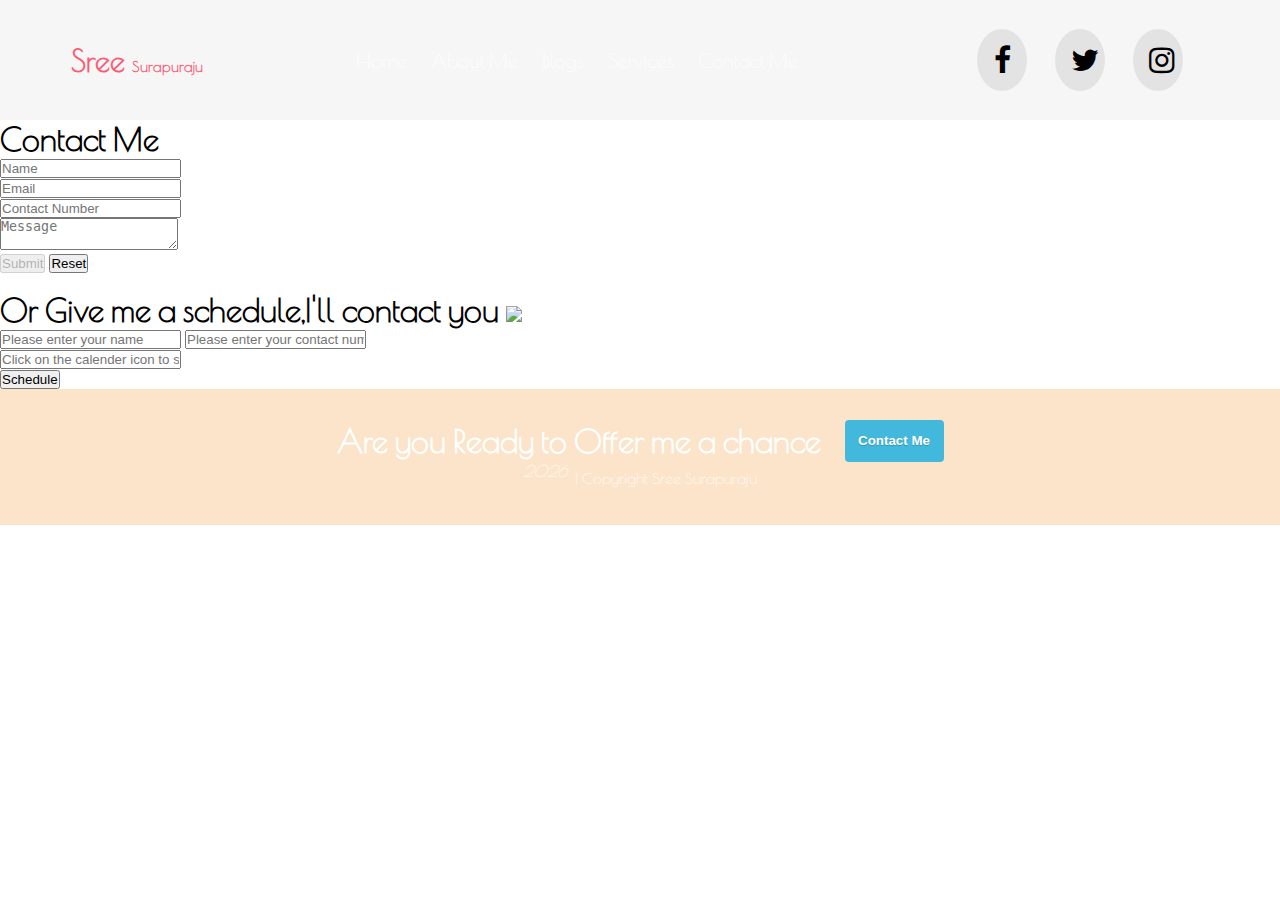
==== contactme.html @ c23d1556 "adding footer and contact page" ====
<!DOCTYPE html>
<html lang="en">
<head>
  <meta charset="UTF-8">
  <meta name="viewport" content="width=device-width, initial-scale=1.0">
  <meta http-equiv="X-UA-Compatible" content="ie=edge">
  <title>Sree | Contact Me</title>
  <link href="https://fonts.googleapis.com/css?family=Amatic+SC|Inconsolata|Major+Mono+Display|Montserrat|PT+Sans+Narrow|Poiret+One|Rajdhani|Roboto|Amaranth|Amatic+SC|Economica|Homemade+Apple|Open+Sans+Condensed:300|PT+Sans|Patrick+Hand|Roboto|Shadows+Into+Light}" rel="stylesheet">
  
  <link rel="stylesheet" href="https://cdnjs.cloudflare.com/ajax/libs/font-awesome/4.7.0/css/font-awesome.min.css">
  <link href="https://netdna.bootstrapcdn.com/twitter-bootstrap/2.2.2/css/bootstrap-combined.min.css" rel="stylesheet">
  <link rel="stylesheet" type="text/css" media="screen"
    href="https://tarruda.github.com/bootstrap-datetimepicker/assets/css/bootstrap-datetimepicker.min.css">
    

  <link href="style.css" rel="stylesheet">
  <link href="contact.css" rel="stylesheet">
</head>
<body>

  <!-- Navigation Bar -->
  <nav id="nav-container">
      <h1>Sree&nbsp;<span>Surapuraju</span></h1>
      <ul id="nav-items">
        <li><a href="#">Home</a></li>
        <li><a href="#">About Me</a></li>
        <li><a href="#">Blogs</a></li>
        <li><a href="#">Services</a></li>
        <li><a href="contactme.html">Contact Me</a></li>
      </ul>
      <ul id="social-icons">
        <li><a href="#" class="fa fa-facebook"></a></li>
        <li><a href="#" class="fa fa-twitter"></a></li>
        <li><a href="#" class="fa fa-instagram"></a></li>
      </ul>
      <div id="hamburger" onclick="openNav()">
        <a href="#">
          <div></div>
          <div></div>
          <div></div>
        </a>                  
      </div>
  </nav>
  <div id="side-nav">
      <a href="#">Home</a>
      <a href="#">About Me</a>
      <a href="#">Blog</a>
      <a href="#">Services</a>
      <a href="#">Contact Me</a>
  </div>     
  <!-- Cover Page -->
  <div id="contactcoverPage">

  </div>
  <!-- Contact Form -->    
  <div class="contactform">
    <form>
      <h1>Contact <span> Me </span></h1>
      <div id="form-group" class="form-group">
        <input type="text" id="name1" name="name" placeholder="Name" keyuop>
      </div>
      <div id="form-group" class="form-group">
        <input type="email" id="email1" name="email" placeholder="Email">
      </div>
      <div id="form-group" class="form-group">
        <input type="tel" id="tel1" name="tel" placeholder="Contact Number">
      </div>         
      <div id="form-group" class="form-group">
        <textarea placeholder="Message" id="textarea"></textarea>
      </div>          
      <button type="submit" id="submit1" class="btn btn-primary">Submit</button>
      <button type="reset" class="btn btn-danger">Reset</button>
    </form> 
    &nbsp;&nbsp;&nbsp;&nbsp;&nbsp;&nbsp;&nbsp;&nbsp;&nbsp;
    <div class="scheduler">
        <h1>Or Give me a schedule,I'll contact you
          <span><img src="./assests/profileavatar.jpg"></span>
        </h1>  
        <input type="text" id="name1" placeholder="Please enter your name">
        <input type="tel" id="tel" placeholder="Please enter your contact number">
        <div id="datetimepicker" class="input-append">
          <input data-format="MM/dd/yyyy HH:mm:ss PP" type="text" id="dateTime" placeholder="Click on the calender icon to select the date and time">
          <span class="add-on">
            <i data-time-icon="icon-time" data-date-icon="icon-calendar">
              </i>
          </span>
        </div>
        <button type="submit" id="submit2" class="btn btn-success">Schedule</button>
    </div>
  </div>

  <footer>
      <div id="footercontact" class="footercontact">
          <h1>Are you Ready to Offer me a chance</h1>&nbsp;&nbsp;&nbsp;&nbsp;&nbsp;&nbsp;
          <span><button>Contact Me</button></span>
      </div>   
      <div id="footerend" class="footerend">
        <p id="date"></p>&nbsp;&nbsp;<span> |  Copyright Sree Surapuraju</span>
      </div>
    </footer>
     


<!-- Utils for dateTime picker -->

  <script type="text/javascript"
   src="https://cdnjs.cloudflare.com/ajax/libs/jquery/1.8.3/jquery.min.js">
  </script> 
  <script type="text/javascript"
   src="https://netdna.bootstrapcdn.com/twitter-bootstrap/2.2.2/js/bootstrap.min.js">
  </script>
  <script type="text/javascript"
   src="https://tarruda.github.com/bootstrap-datetimepicker/assets/js/bootstrap-datetimepicker.min.js">
  </script>
  <script type="text/javascript"
   src="https://tarruda.github.com/bootstrap-datetimepicker/assets/js/bootstrap-datetimepicker.pt-BR.js">
  </script>
<script type="text/javascript">
  $(function() {
    var nowDate = new Date();
    var today = new Date(nowDate.getFullYear(), nowDate.getMonth(), nowDate.getDate(), 0, 0, 0, 0);
    $('#datetimepicker').datetimepicker({
      language: 'en',
      pick12HourFormat: true,
      startDate: today
    });
  });
</script>




<script>

  //  Script to get the date and time 
  document.getElementById('submit2').addEventListener('click',(e) => {
    var time = document.getElementById('dateTime').value;
    console.log('submitted');
    console.log(`You have got a schedule to call at ${time}`);
    e.preventDefault();
  })


  // disable buttons if input fields empty in contact page
  var submit1 = document.getElementById('submit1');
  var name = document.getElementById('name1').value;
  if(name === ''){
    submit1.disabled = true;
  }else{
    submit1.disabled = false;
  }




</script>



<script src="script.js"></script>
</body>
</html>
---- style.css ----
*{
  margin:0;
  padding: 0;
  box-sizing: border-box;
}
:root{
  --primary-color: rgba(255, 8, 49, 0.657);
  --smallNavigation-display : block;
  --smallNavigation-text-align : center;
  --buttoncolors-secondary :  rgb(66, 184, 221);
}
body{
  font-family: 'Poiret One', cursive;
  overflow-x: hidden;
}

header{
  text-align: center;
  color: black;
  font-size: 35px;
}

/* Navigation bar */

#nav-container{
  display: flex;
  align-items: center;
  background-color: rgba(225,225,225,0.3);
  justify-content: space-around;
  position: sticky;
  top: 0;
  transition: 0.5s;
  z-index: 10;
}
#nav-items{
  display: flex;
}

#nav-items > li{
  list-style: none;
  padding: 0.75rem;
}

#nav-items > li a{
  text-decoration: none;
  color:white;
  font-size: 20px;
}
#social-icons{
  display: flex;
  padding: 0.75rem;
}
#social-icons > li{
  list-style: none;
  padding: 0.75rem;
}
#social-icons > li > a{
  color:black;
}
.fa{
  border-radius: 50%;
  background-color: rgba(225,225,225,0.9);
  padding: 16px;
  font-size: 30px;
  width: 50px;
  text-align: center;
  text-decoration: none;
  margin: 5px 2px;
}

#nav-container > h1{
  color: var(--primary-color);
  font-size: 30px;
}

#nav-container > h1 > span{
  font-size: 15px;
}

/* Hamburger */
  #hamburger{
    display: none;
  }
  #hamburger > a > div {
    width: 35px;
    height: 3px;
    background-color: white;
    margin: 6px 0;
  }
  #side-nav{
    display: none;
    background-color: rgba(225,225,225,0.7);
    width: 30vw;
    height: 41vh;
    align-items: center;
    border-radius: 18px 0px 0px 18px; 
    position: fixed;
    right: 0;
    justify-content: center;
  }
  #side-nav >  #closeNav{
    color: black;
    position: absolute;
    font-size: 93px;
    top: -36px;
    right: 15px;
  }

  #side-nav > a{
    padding: 10px 0px;
    text-decoration: none;
  }

/* Cover Page */

#coverPage{
  background: url('../assests/vfx.jpg') no-repeat center center/cover;
  height: 100vh;
  color: white;
  margin-top: -106px;
  height: 100vh;
} 
#coverPage .container{
  background-color: black;
  display: flex;
  flex-direction: column;
  text-align: center;
  justify-content: center;
  align-items: center;
  height: 100%;
  position: absoulte;
  top: 0;
  left: 0;
  background-color: rgba(0,0,0,0.6);
}

/* #coverPage:before{
  content:'';
  background: url('../assests/vfx.jpg') no-repeat center center/cover;
  opacity: 0.9;
  position: absolute; 
  top:0;
  left: 0;
  width: 100vw;
  height: 100vh;
  z-index: -1;
} */


#coverPage h1,h2,p{
  padding-bottom: 0.9rem;
} 

.container > button{
    background: var(--buttoncolors-secondary);
    color: white;
    border-radius: 4px;
    text-shadow: 0 1px 1px rgba(0, 0, 0, 0.2);
    border: white;
    width: 99px;
    height: 42px;
    font-weight: 700;
}


/* About Me section */
#aboutmecontainer{
  margin: 50px 0;
}
#aboutme{
  background-color: coral;
  margin: 0 auto;
  transform: skew(20deg);
  max-width: 85%;  
  display:flex;
  align-items: center;
  height: 306px;
  color: white;
}

#aboutmeimage img{
  width: 227px;
  height: 217px;
  border-radius: 50%;
  /* padding: 29px; */
  margin: 16px 21px;
  transform:skew(-20deg);
}

#aboutme-content > h1,p{
  transform:skew(-20deg);
  align-items: center;
}

/* Footer */

footer {
  height: 136px;
  background-color: #fbe4c9;
  display: flex;
  flex-direction: column;
  justify-content: center;
  color: white;
}

footer > #footercontact > span > button{
  background-color: var(--buttoncolors-secondary);
  color: white;
  border-radius: 4px;
  text-shadow: 0 1px 1px rgba(0, 0, 0, 0.2);
  border: white;
  width: 99px;
  height: 42px;
  font-weight: 700;
}
footer > #footercontact {
  display: flex;
  align-items: center;
  justify-content: center;
}
footer > #footerend{
  display: flex;
  justify-content: center;
  align-items: center;
}




/* Smart Mobile Devices */
@media only screen and (max-width:500px){
  #nav-container{
    height: 78px;
  }
  #nav-items,  #social-icons{
    display: none;
  }
  #hamburger{
    display: flex;
  }
  #aboutme{
    flex-direction: column;
    transform: none;
    max-width: 80%;
    border-radius: 4%;
    height: 100%;
  }
  #aboutmeimage img{
    transform: none;
    height: 125px;
    width: 124px;
  }
  #aboutme-content{
    padding: 18px;
  }
  #aboutme-content > h1,p{
    transform: none;
  }
}




/* Tablet */

@media (min-width:501px) and (max-width:768px){
  #nav-container{
    height: 78px;
  }
  #nav-items,  #social-icons{
    display: none;
  }
  #hamburger{
    display: flex;
  }
  #aboutme{
    flex-direction: column;
    transform: none;
    max-width: 80%;
    border-radius: 4%;
    height: 100%;
  }
  #aboutmeimage img{
    transform: none;
    height: 125px;
    width: 124px;
  }
  #aboutme-content{
    padding: 18px;
  }
  #aboutme-content > h1,p{
    transform: none;
  }
}



/* Tablet */

@media (min-width:769px) and (max-width:1200px){
  
}



/* WideScreen */


@media (min-width:1201px){
  
}





/* 

#nav-container{
  display: flex;
  justify-content: space-between;
  align-items: center;
  position: sticky;
  top: 0;
  z-index: 1;
  padding: 1rem;
  font-family: 'Patrick+Hand', Roboto;
}
#nav-container > h1{
  color: var(--primary-color);
}
h1 > span{
  font-size: 13px;
  color: pink;
}
#nav-contain > ul{
  display: flex;
  list-style: none;
}
#nav-contain > ul > li{
  padding: 0.75rem;
}
a{
  text-decoration: none;
  color:black;
  font-weight: bolder;
}


/* 
/* .fa{
  border-radius: 50%;
  background-color: rgba(225,225,225,0.4);
  padding: 16px;
  font-size: 30px;
  width: 50px;
  text-align: center;
  text-decoration: none;
  margin: 5px 2px;
} */
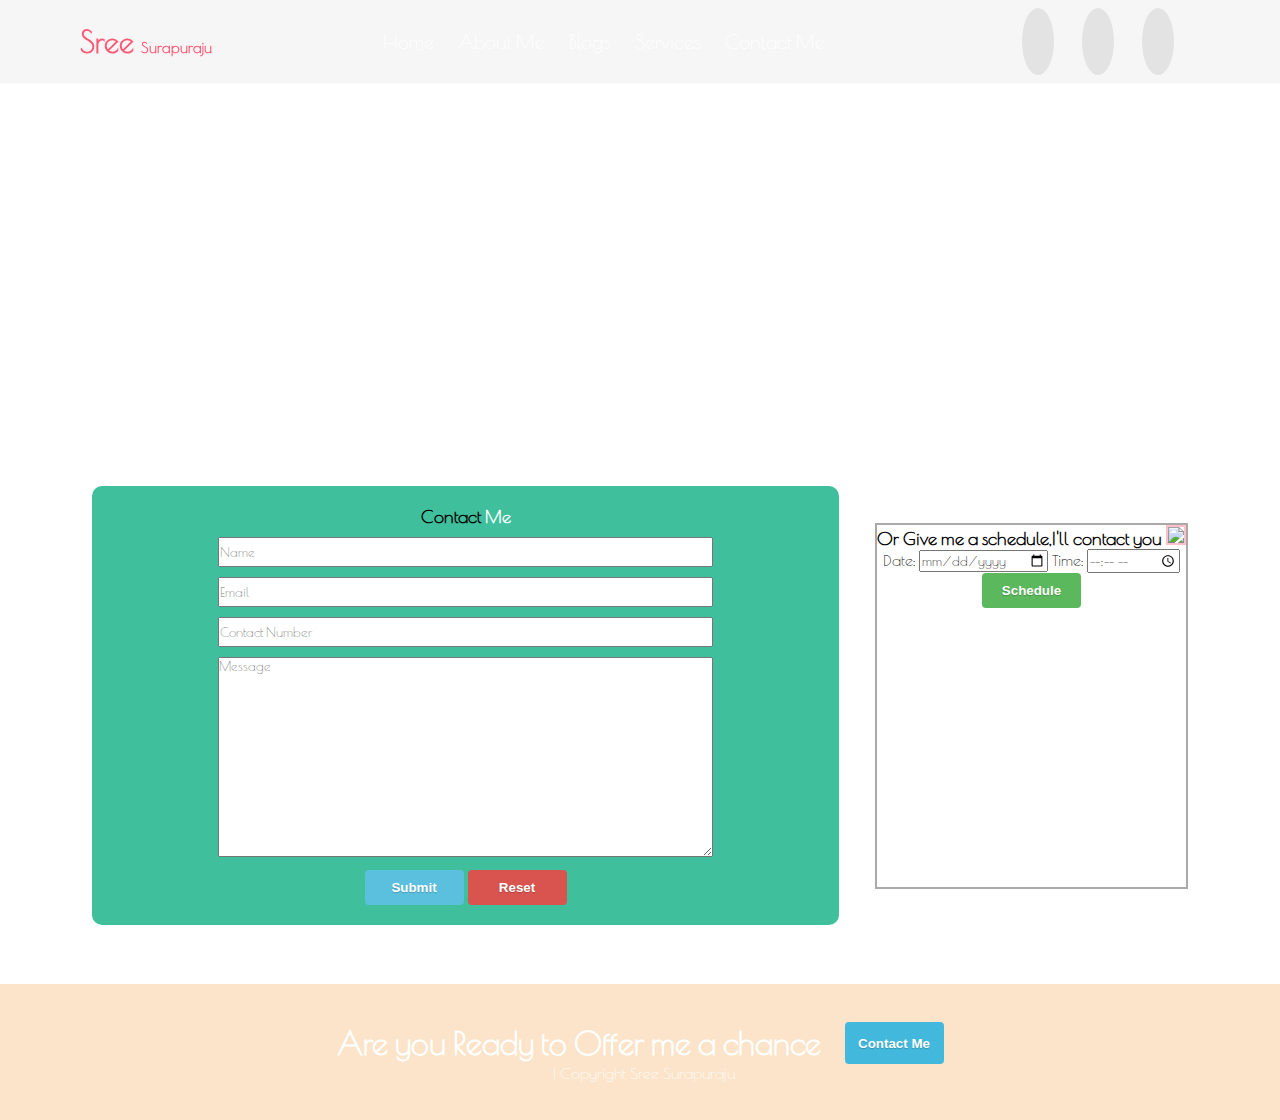
==== commit bb7e46b0: "changing necessary changes in schedule input fields" ====
--- a/contactme.html
+++ b/contactme.html
@@ -6,20 +6,13 @@
   <meta http-equiv="X-UA-Compatible" content="ie=edge">
   <title>Sree | Contact Me</title>
   <link href="https://fonts.googleapis.com/css?family=Amatic+SC|Inconsolata|Major+Mono+Display|Montserrat|PT+Sans+Narrow|Poiret+One|Rajdhani|Roboto|Amaranth|Amatic+SC|Economica|Homemade+Apple|Open+Sans+Condensed:300|PT+Sans|Patrick+Hand|Roboto|Shadows+Into+Light}" rel="stylesheet">
-  
-  <link rel="stylesheet" href="https://cdnjs.cloudflare.com/ajax/libs/font-awesome/4.7.0/css/font-awesome.min.css">
-  <link href="https://netdna.bootstrapcdn.com/twitter-bootstrap/2.2.2/css/bootstrap-combined.min.css" rel="stylesheet">
-  <link rel="stylesheet" type="text/css" media="screen"
-    href="https://tarruda.github.com/bootstrap-datetimepicker/assets/css/bootstrap-datetimepicker.min.css">
-    
-
-  <link href="style.css" rel="stylesheet">
-  <link href="contact.css" rel="stylesheet">
+  <link rel="stylesheet" type="text/css" href="style.css">
+  <link href="contact.css" rel="stylesheet" type="text/css">
 </head>
 <body>
-
-  <!-- Navigation Bar -->
-  <nav id="nav-container">
+  
+    <!-- Navigation Bar -->
+    <nav id="nav-container">
       <h1>Sree&nbsp;<span>Surapuraju</span></h1>
       <ul id="nav-items">
         <li><a href="#">Home</a></li>
@@ -40,14 +33,17 @@
           <div></div>
         </a>                  
       </div>
-  </nav>
-  <div id="side-nav">
-      <a href="#">Home</a>
-      <a href="#">About Me</a>
-      <a href="#">Blog</a>
-      <a href="#">Services</a>
-      <a href="#">Contact Me</a>
-  </div>     
+    </nav>
+    <div id="side-nav">
+        <a href="#">Home</a>
+        <a href="#">About Me</a>
+        <a href="#">Blog</a>
+        <a href="#">Services</a>
+        <a href="#">Contact Me</a>
+    </div> 
+
+
+
   <!-- Cover Page -->
   <div id="contactcoverPage">
 
@@ -68,24 +64,20 @@
       <div id="form-group" class="form-group">
         <textarea placeholder="Message" id="textarea"></textarea>
       </div>          
-      <button type="submit" id="submit1" class="btn btn-primary">Submit</button>
-      <button type="reset" class="btn btn-danger">Reset</button>
+      <button type="submit" id="submit1" class="button-submit" id="button-submit">Submit</button>
+      <button type="reset" class="button-reset">Reset</button>
     </form> 
-    &nbsp;&nbsp;&nbsp;&nbsp;&nbsp;&nbsp;&nbsp;&nbsp;&nbsp;
+        &nbsp;&nbsp;&nbsp;&nbsp;&nbsp;&nbsp;&nbsp;&nbsp;&nbsp;
+        <!-- Scheduler -->
     <div class="scheduler">
-        <h1>Or Give me a schedule,I'll contact you
-          <span><img src="./assests/profileavatar.jpg"></span>
-        </h1>  
-        <input type="text" id="name1" placeholder="Please enter your name">
-        <input type="tel" id="tel" placeholder="Please enter your contact number">
-        <div id="datetimepicker" class="input-append">
-          <input data-format="MM/dd/yyyy HH:mm:ss PP" type="text" id="dateTime" placeholder="Click on the calender icon to select the date and time">
-          <span class="add-on">
-            <i data-time-icon="icon-time" data-date-icon="icon-calendar">
-              </i>
-          </span>
-        </div>
-        <button type="submit" id="submit2" class="btn btn-success">Schedule</button>
+      <h1>Or Give me a schedule,I'll contact you
+        <span><img src="./assests/profileavatar.jpg"></span>
+      </h1>  
+      <div id="scheduleinputs" class="scheduleinputs">
+        Date: <input name="somedate" type="date" id='date'>
+        Time: <input type="time" name="field5" id="field5" />
+      </div>    
+      <button type="submit" id="submit2" class="button-schedule" onclick="some()">Schedule</button>
     </div>
   </div>
 
@@ -97,65 +89,16 @@
       <div id="footerend" class="footerend">
         <p id="date"></p>&nbsp;&nbsp;<span> |  Copyright Sree Surapuraju</span>
       </div>
-    </footer>
+  </footer>
      
-
-
-<!-- Utils for dateTime picker -->
-
-  <script type="text/javascript"
-   src="https://cdnjs.cloudflare.com/ajax/libs/jquery/1.8.3/jquery.min.js">
-  </script> 
-  <script type="text/javascript"
-   src="https://netdna.bootstrapcdn.com/twitter-bootstrap/2.2.2/js/bootstrap.min.js">
-  </script>
-  <script type="text/javascript"
-   src="https://tarruda.github.com/bootstrap-datetimepicker/assets/js/bootstrap-datetimepicker.min.js">
-  </script>
-  <script type="text/javascript"
-   src="https://tarruda.github.com/bootstrap-datetimepicker/assets/js/bootstrap-datetimepicker.pt-BR.js">
-  </script>
-<script type="text/javascript">
-  $(function() {
-    var nowDate = new Date();
-    var today = new Date(nowDate.getFullYear(), nowDate.getMonth(), nowDate.getDate(), 0, 0, 0, 0);
-    $('#datetimepicker').datetimepicker({
-      language: 'en',
-      pick12HourFormat: true,
-      startDate: today
-    });
-  });
-</script>
-
-
-
-
 <script>
 
-  //  Script to get the date and time 
-  document.getElementById('submit2').addEventListener('click',(e) => {
-    var time = document.getElementById('dateTime').value;
-    console.log('submitted');
-    console.log(`You have got a schedule to call at ${time}`);
-    e.preventDefault();
-  })
+    var today = new Date().toISOString().split('T')[0];
+    document.getElementsByName("somedate")[0].setAttribute('min', today);
 
-
-  // disable buttons if input fields empty in contact page
-  var submit1 = document.getElementById('submit1');
-  var name = document.getElementById('name1').value;
-  if(name === ''){
-    submit1.disabled = true;
-  }else{
-    submit1.disabled = false;
-  }
-
-
-
+    document.getElementById('button-submit').disabled= true;
 
 </script>
-
-
 
 <script src="script.js"></script>
 </body>
--- a/contact.css
+++ b/contact.css
@@ -0,0 +1,123 @@
+body{
+  font-family: 'Poiret One', cursive !important;
+  overflow-x: hidden !important;
+  margin: 0 !important;
+  padding: 0 !important;
+}
+
+.button-submit,
+.button-reset,
+.button-schedule
+{
+  background-color: #5bc0de;
+  color: white;
+  border-radius: 4px;
+  text-shadow: 0 1px 1px rgba(0, 0, 0, 0.2);
+  border: white;
+  width: 99px;
+  height: 35px;
+  font-weight: 700;
+}
+
+
+.contactform{
+  display: flex;
+  justify-content: center;
+  align-items: center;
+  margin: 59px 92px;
+}
+
+#contactcoverPage{
+  background: url("./assests/contactbg.jpg") no-repeat center center/cover;
+  height: 50vh;
+  color: white;
+  margin-top: -106px;
+}
+
+form {
+  background-color: rgb(63, 191, 156);
+  max-width: 70%;
+  padding: 20px;
+  text-align: center;
+  color: white;
+  border-radius: 10px;
+  flex: 1;
+}
+
+form > h1,
+.scheduler > h1{  
+  font-size: 18px;
+  color: black;
+}
+
+form > h1 > span{  
+  color: white;
+}
+
+#form-group{
+  margin: 10px 0px;
+}
+
+#form-group input,
+#form-group textarea
+{
+  font-family: 'Poiret One', cursive;
+  width: 70%;
+  height: 30px;
+}
+#form-group textarea
+{
+ height: 200px; 
+}
+
+.scheduler{
+  border: 2px solid darkgray;
+  height: 366px;
+  max-width: 40%;
+  text-align: center;
+}
+.scheduler img{
+  max-width: 25%;
+  border: 2px solid pink;
+}
+#scheduleinputs input{
+  font-family: 'Poiret One', cursive !important;
+}
+
+.button-reset{
+  background-color: #d9534f;
+ }
+
+.button-schedule{
+  background-color: #5cb85c;
+}
+
+@media only screen and (max-width:500px){
+  .contactform{
+    flex-direction: column;
+    width: 100%;
+    margin: 40px 0px;
+  }
+  .contactform form {
+    width: 80%; 
+  }
+  .contactform .scheduler{
+    max-width: 70%;
+  }
+}
+
+
+
+@media (min-width:501px) and (max-width:768px){
+  .contactform{
+    flex-direction: column;
+    width: 100%;
+    margin: 40px 0px;
+  }
+  .contactform form {
+    width: 80%; 
+  }
+  .contactform .scheduler{
+    max-width: 70%;
+  }
+}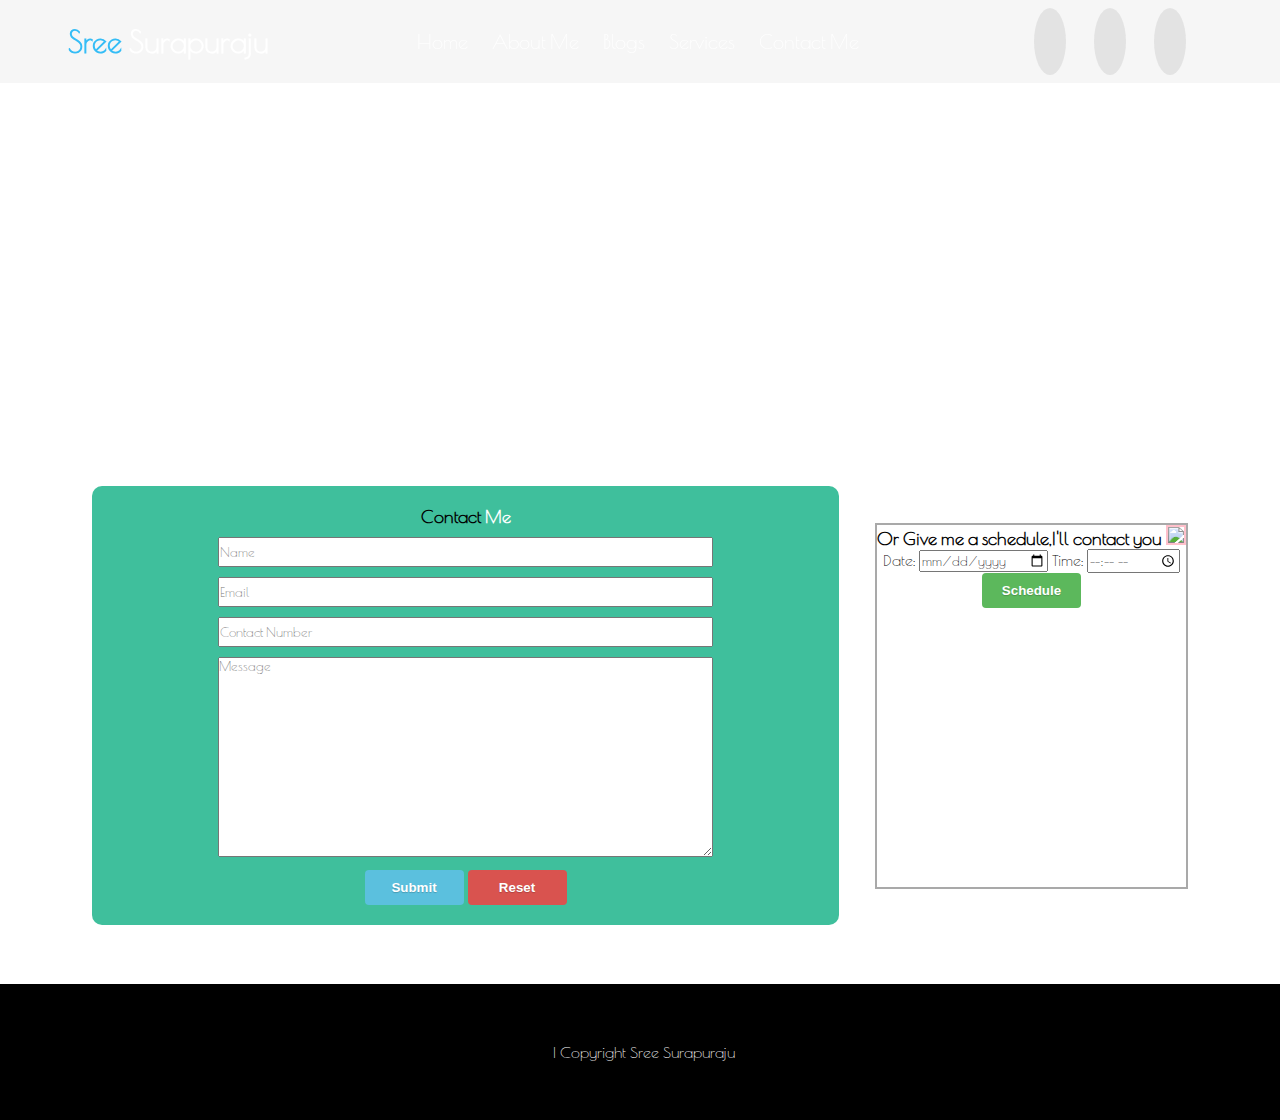
==== commit d8769e9c: "adding smooth scroll effect" ====
--- a/contactme.html
+++ b/contactme.html
@@ -82,10 +82,7 @@
   </div>
 
   <footer>
-      <div id="footercontact" class="footercontact">
-          <h1>Are you Ready to Offer me a chance</h1>&nbsp;&nbsp;&nbsp;&nbsp;&nbsp;&nbsp;
-          <span><button>Contact Me</button></span>
-      </div>   
+        
       <div id="footerend" class="footerend">
         <p id="date"></p>&nbsp;&nbsp;<span> |  Copyright Sree Surapuraju</span>
       </div>
@@ -96,7 +93,6 @@
     var today = new Date().toISOString().split('T')[0];
     document.getElementsByName("somedate")[0].setAttribute('min', today);
 
-    document.getElementById('button-submit').disabled= true;
 
 </script>
 
--- a/style.css
+++ b/style.css
@@ -18,6 +18,7 @@
   text-align: center;
   color: black;
   font-size: 35px;
+  margin:100px 0;
 }
 
 /* Navigation bar */
@@ -31,6 +32,7 @@
   top: 0;
   transition: 0.5s;
   z-index: 10;
+  max-width: 100%;
 }
 #nav-items{
   display: flex;
@@ -69,12 +71,13 @@
 }
 
 #nav-container > h1{
-  color: var(--primary-color);
+  color: #35bdf6;
   font-size: 30px;
 }
 
 #nav-container > h1 > span{
-  font-size: 15px;
+  font-size: 30px;
+  color:white;  
 }
 
 /* Hamburger */
@@ -91,12 +94,13 @@
     display: none;
     background-color: rgba(225,225,225,0.7);
     width: 30vw;
-    height: 41vh;
+    height: 220px;
     align-items: center;
     border-radius: 18px 0px 0px 18px; 
     position: fixed;
     right: 0;
     justify-content: center;
+    
   }
   #side-nav >  #closeNav{
     color: black;
@@ -109,6 +113,8 @@
   #side-nav > a{
     padding: 10px 0px;
     text-decoration: none;
+    color: black;
+    font-size: 15px;
   }
 
 /* Cover Page */
@@ -121,7 +127,7 @@
   height: 100vh;
 } 
 #coverPage .container{
-  background-color: black;
+  /* background-color: black; */
   display: flex;
   flex-direction: column;
   text-align: center;
@@ -151,7 +157,7 @@
   padding-bottom: 0.9rem;
 } 
 
-.container > button{
+#coverPage > .container > button{
     background: var(--buttoncolors-secondary);
     color: white;
     border-radius: 4px;
@@ -163,6 +169,7 @@
 }
 
 
+
 /* About Me section */
 #aboutmecontainer{
   margin: 50px 0;
@@ -187,16 +194,60 @@
   transform:skew(-20deg);
 }
 
-#aboutme-content > h1,p{
+#aboutme-content > p{
   transform:skew(-20deg);
   align-items: center;
 }
+
+#aboutme-content > h1{
+  transform:skew(-20deg);
+  align-items: center;
+}
+
+/* Instagram */
+
+#instagram{
+  display: flex;
+  justify-content: center;
+  margin: 42px 0px;
+}
+
+#instagram li{
+  list-style: none;
+}
+
+#instagram img{
+  padding: 0px 0px;
+  width: 71%;
+  border: 2px solid grey;
+}
+
+/* Testimonal */
+
+
+#testimonal-head{
+  display: flex;
+  margin: 100px 0;
+  justify-content: space-evenly;
+}
+#testimonal{
+  max-width: 40%;
+  text-align: center;
+}
+#testimonal img{
+  border-radius: 50%;
+  max-width: 32%;
+}
+
+
+
+
 
 /* Footer */
 
 footer {
   height: 136px;
-  background-color: #fbe4c9;
+  background-color: black;
   display: flex;
   flex-direction: column;
   justify-content: center;
@@ -217,11 +268,11 @@
   display: flex;
   align-items: center;
   justify-content: center;
+  margin-bottom: 10px;
 }
 footer > #footerend{
   display: flex;
   justify-content: center;
-  align-items: center;
 }
 
 
@@ -256,10 +307,36 @@
   #aboutme-content > h1,p{
     transform: none;
   }
-}
-
-
-
+  
+  #testimonal-head{
+    flex-direction: column;
+    align-items: center;
+  }
+
+  #testimonal{
+    max-width: 75%;
+    margin-bottom: 29px;
+  }
+
+
+  #footercontact{
+    font-size: 6px;
+    margin-bottom: 10px;
+  }
+  #footercontact button{
+    width: 84px;
+    height: 30px;
+}
+}
+
+
+/* Landscape */
+@media (max-height:480px){
+  #coverPage{
+    font-size: 11px;
+    margin-top: -78px;
+}
+}
 
 /* Tablet */
 
@@ -291,15 +368,38 @@
   #aboutme-content > h1,p{
     transform: none;
   }
-}
-
+  #testimonal-head{
+    flex-direction: column;
+    align-items: center;
+  }
+  #testimonal{
+    max-width: 75%;
+    margin-bottom: 29px;
+  }
+  #footercontact{
+    font-size: 10px;
+  }    
+}
+
+@media (min-width:769px) and (max-width:992px){
+  #nav-container{
+    height: 78px;
+  }
+  #nav-items,  #social-icons{
+    display: none;
+  }
+  #hamburger{
+    display: flex;
+  }
+}
 
 
 /* Tablet */
 
 @media (min-width:769px) and (max-width:1200px){
-  
-}
+
+}
+
 
 
 
